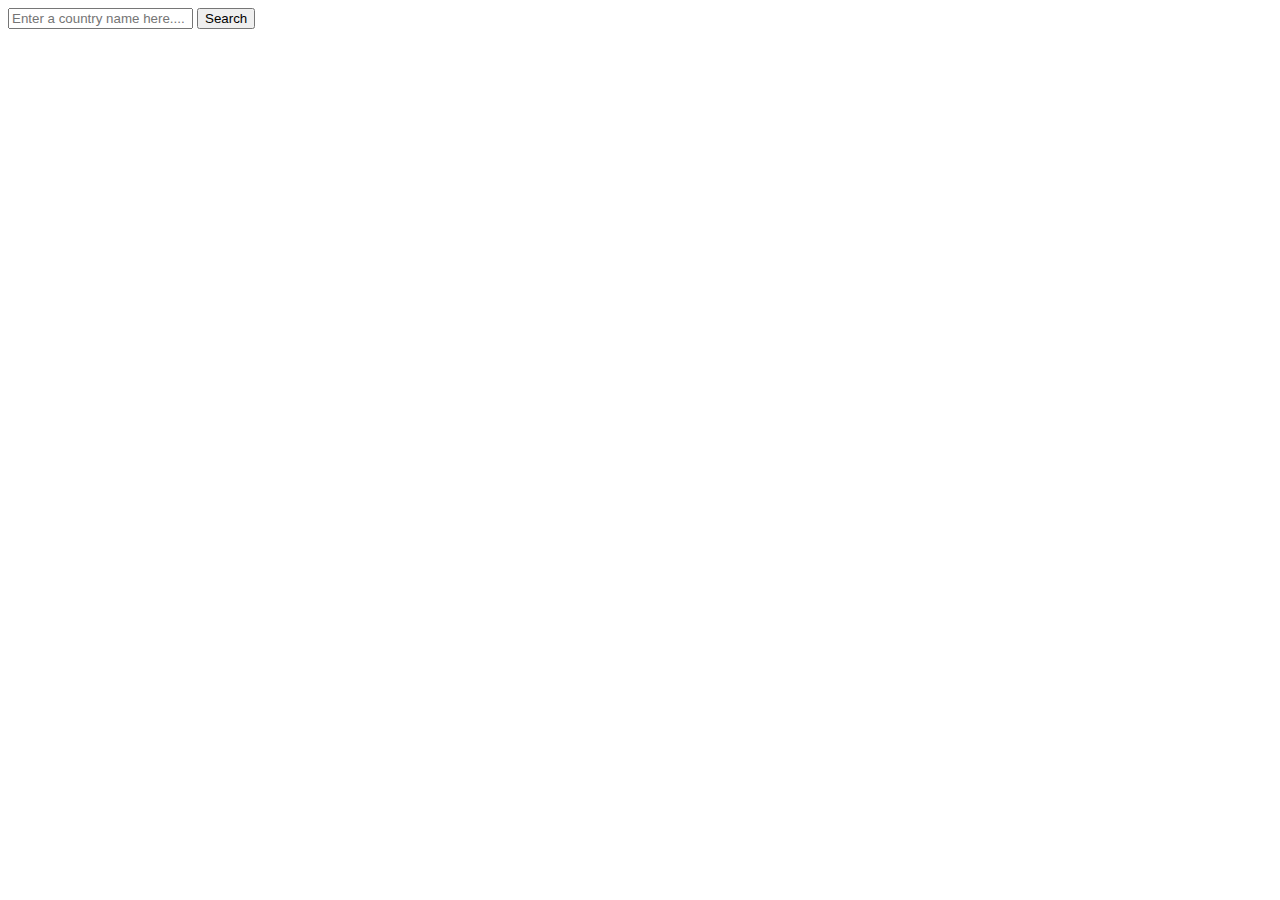
==== index.html @ f643e7eb "Create index.html" ====
<!DOCTYPE html>
<html lang="en">
    <head>
        <meta name="viewport" content="width=device-width, initial-scale=1.0">
        <title>Country Guide App</title>
        <!--Google Fonts-->
        <link href="https://fonts.google.com/specimen/Poppins" rel="stylesheet"/>
        <!--Stylesheet-->
        <link rel="stylesheet" href="style.css"/>
    </head>
    <body>
        <div class="container">
            <div class="search-wrapper">
                <input type="text" id="country-inp" placeholder="Enter a country name here....">
                <button id="search-btn">Search</button>
            </div>
            <div id="result"></div>
        </div>
        <!--script-->
        <script src="script.js"></script>
    </body>
</html>
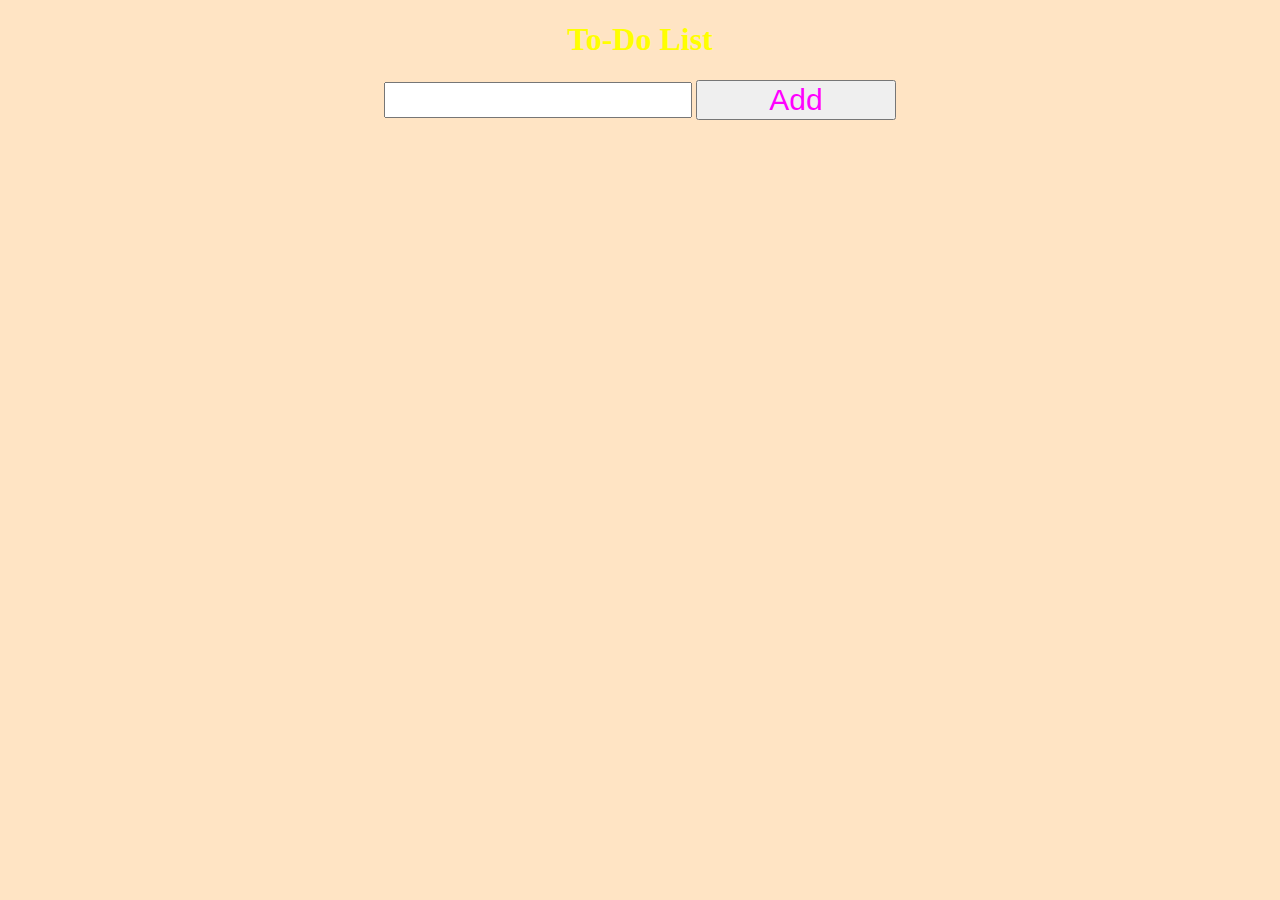
==== commit d98ec5ef: "Add files via upload" ====
--- a/index.html
+++ b/index.html
@@ -1,22 +1,22 @@
-<!DOCTYPE html>
-<html lang="en">
-    <head>
-        <meta name="viewport" content="width=device-width, initial-scale=1.0">
-        <title>Country Guide App</title>
-        <!--Google Fonts-->
-        <link href="https://fonts.google.com/specimen/Poppins" rel="stylesheet"/>
-        <!--Stylesheet-->
-        <link rel="stylesheet" href="style.css"/>
-    </head>
-    <body>
-        <div class="container">
-            <div class="search-wrapper">
-                <input type="text" id="country-inp" placeholder="Enter a country name here....">
-                <button id="search-btn">Search</button>
-            </div>
-            <div id="result"></div>
-        </div>
-        <!--script-->
-        <script src="script.js"></script>
-    </body>
-</html>
+<!DOCTYPE html>
+<html>
+    <head>
+        <title>To-Do List</title>
+        <link rel="stylesheet" href="style.css">
+    </head>
+
+    <body bgcolor="bisque">
+         
+            <h1 style="text-align: center; color:yellow;">To-Do List</h1>
+            <form id="todoForm" style="text-align: center;">
+            <input id="todoInput" style="color: blue; width: 300px; height: 30px; font-size:30px;">
+            <button type="button" onclick="todoList()" style="width: 200px; height: 40px;font-size: 30px; color: fuchsia; ">Add</button>
+         </form>
+
+         <ol id="todoList" style="font-size: 30px; color:red; vertical-align: center;">
+
+         </ol>
+
+<script src="script.js"></script>
+    </body>
+</html>--- a/style.css
+++ b/style.css
@@ -0,0 +1,5 @@
+.todoInput{
+    text-align: center;
+    font-size:30px;
+    color:blue;
+}